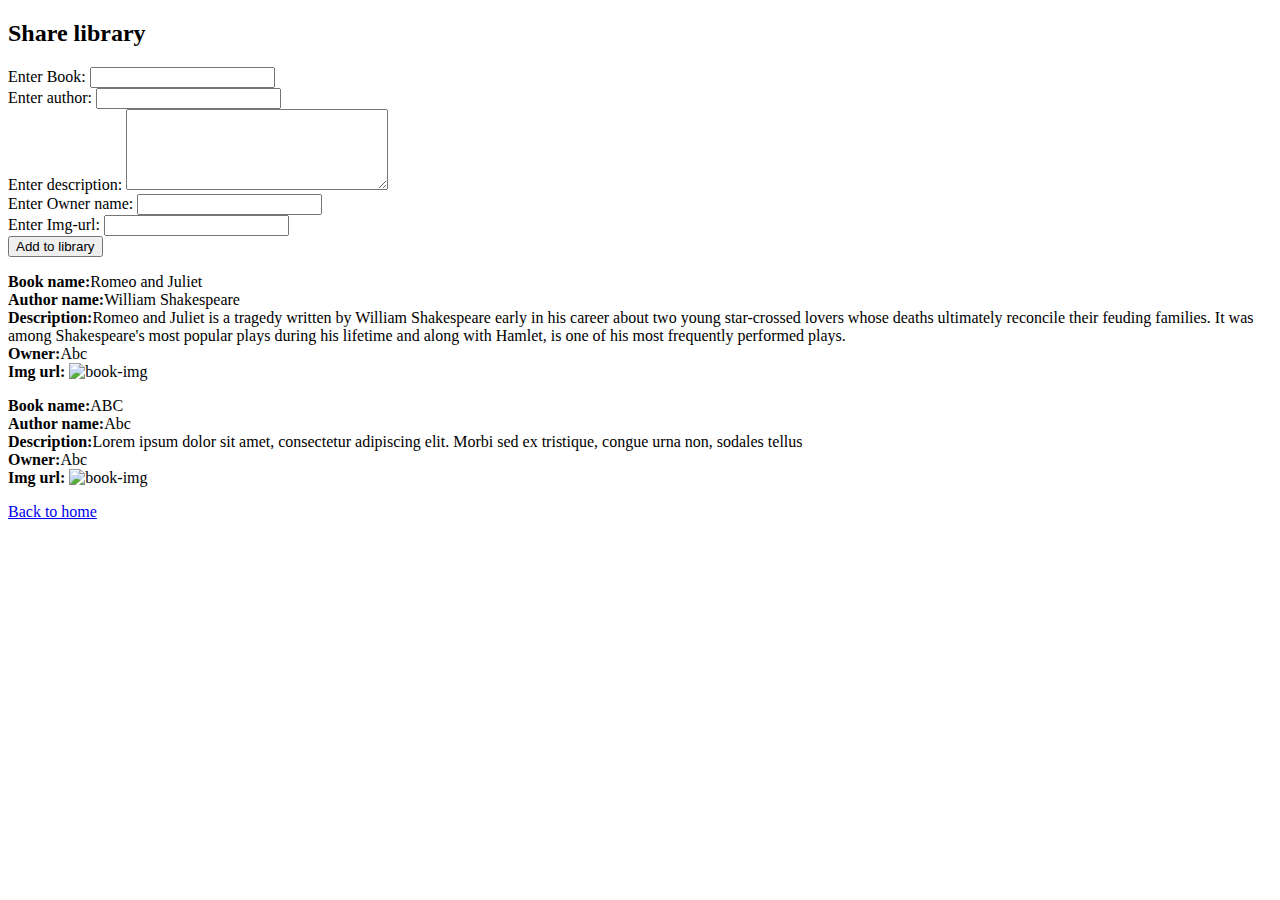
==== library.html @ 12be5d14 "display the books" ====
<!DOCTYPE html>
<html lang="en">

<head>
    <meta charset="UTF-8">
    <meta name="viewport" content="width=device-width, initial-scale=1.0">

    <title>library</title>
</head>

<body>
    <h2>Share library</h2>
    <form id="library-form">
        <label for="book">Enter Book: </label>
        <input type="text" id="book" name="book">
        <br>
        <label for="author">Enter author: </label>
        <input type="text" id="author" name="author">
        <br>
        <label for="description">Enter description: </label>
        <textarea type="text" id="description" name="description" rows="5" cols="30"></textarea>
        <br>
        <label for="owner">Enter Owner name: </label>
        <input type="text" id="owner" name="owner">
        <br>
        <label for="imgUrl">Enter Img-url: </label>
        <input type="text" id="imgUrl" name="imgUrl">
        <br>
        <button type="submit" value="Submit">Add to library</button>
    </form>
    <div id="library-container">

    </div>
    <a href="index.html">Back to home</a>
    <script src="library.js"></script>
</body>

</html>
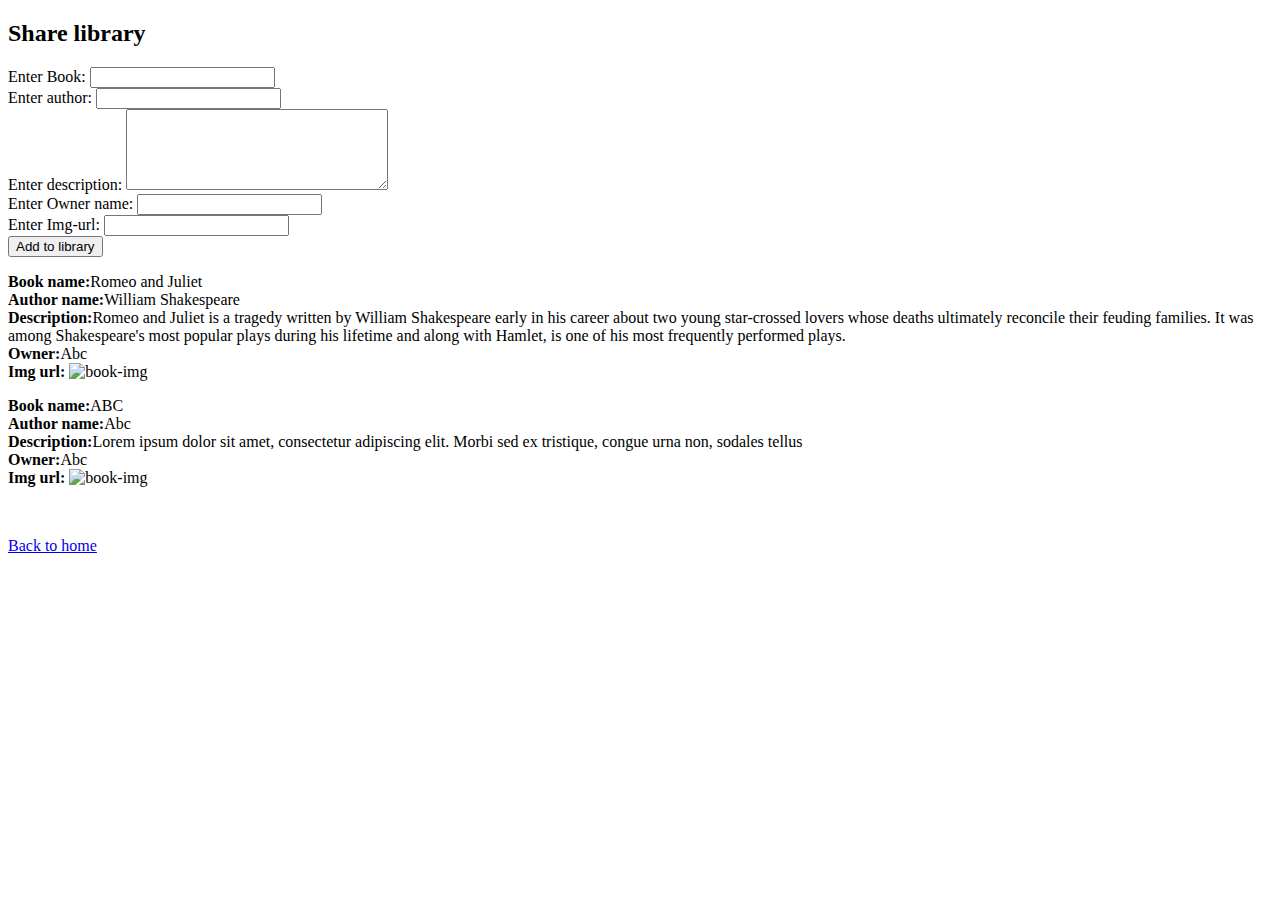
==== commit 356b0c14: "string wrap in span" ====
--- a/library.html
+++ b/library.html
@@ -4,33 +4,34 @@
 <head>
     <meta charset="UTF-8">
     <meta name="viewport" content="width=device-width, initial-scale=1.0">
+    <link rel="stylesheet" href="style.css">
 
     <title>library</title>
 </head>
 
 <body>
-    <h2>Share library</h2>
-    <form id="library-form">
-        <label for="book">Enter Book: </label>
-        <input type="text" id="book" name="book">
-        <br>
-        <label for="author">Enter author: </label>
-        <input type="text" id="author" name="author">
-        <br>
-        <label for="description">Enter description: </label>
-        <textarea type="text" id="description" name="description" rows="5" cols="30"></textarea>
-        <br>
-        <label for="owner">Enter Owner name: </label>
-        <input type="text" id="owner" name="owner">
-        <br>
-        <label for="imgUrl">Enter Img-url: </label>
-        <input type="text" id="imgUrl" name="imgUrl">
-        <br>
-        <button type="submit" value="Submit">Add to library</button>
-    </form>
-    <div id="library-container">
-
-    </div>
+    <section>
+        <h2>Share library</h2>
+        <form id="library-form">
+            <label for="book">Enter Book: </label>
+            <input type="text" id="book" name="book">
+            <br>
+            <label for="author">Enter author: </label>
+            <input type="text" id="author" name="author">
+            <br>
+            <label for="description">Enter description: </label>
+            <textarea type="text" id="description" name="description" rows="5" cols="30"></textarea>
+            <br>
+            <label for="owner">Enter Owner name: </label>
+            <input type="text" id="owner" name="owner">
+            <br>
+            <label for="imgUrl">Enter Img-url: </label>
+            <input type="text" id="imgUrl" name="imgUrl">
+            <br>
+            <button type="submit" value="submit">Add to library</button>
+        </form>
+        <div id="library-container"></div>
+    </section>
     <a href="index.html">Back to home</a>
     <script src="library.js"></script>
 </body>
--- a/style.css
+++ b/style.css
@@ -0,0 +1,3 @@
+section {
+  margin-bottom: 50px;
+}
